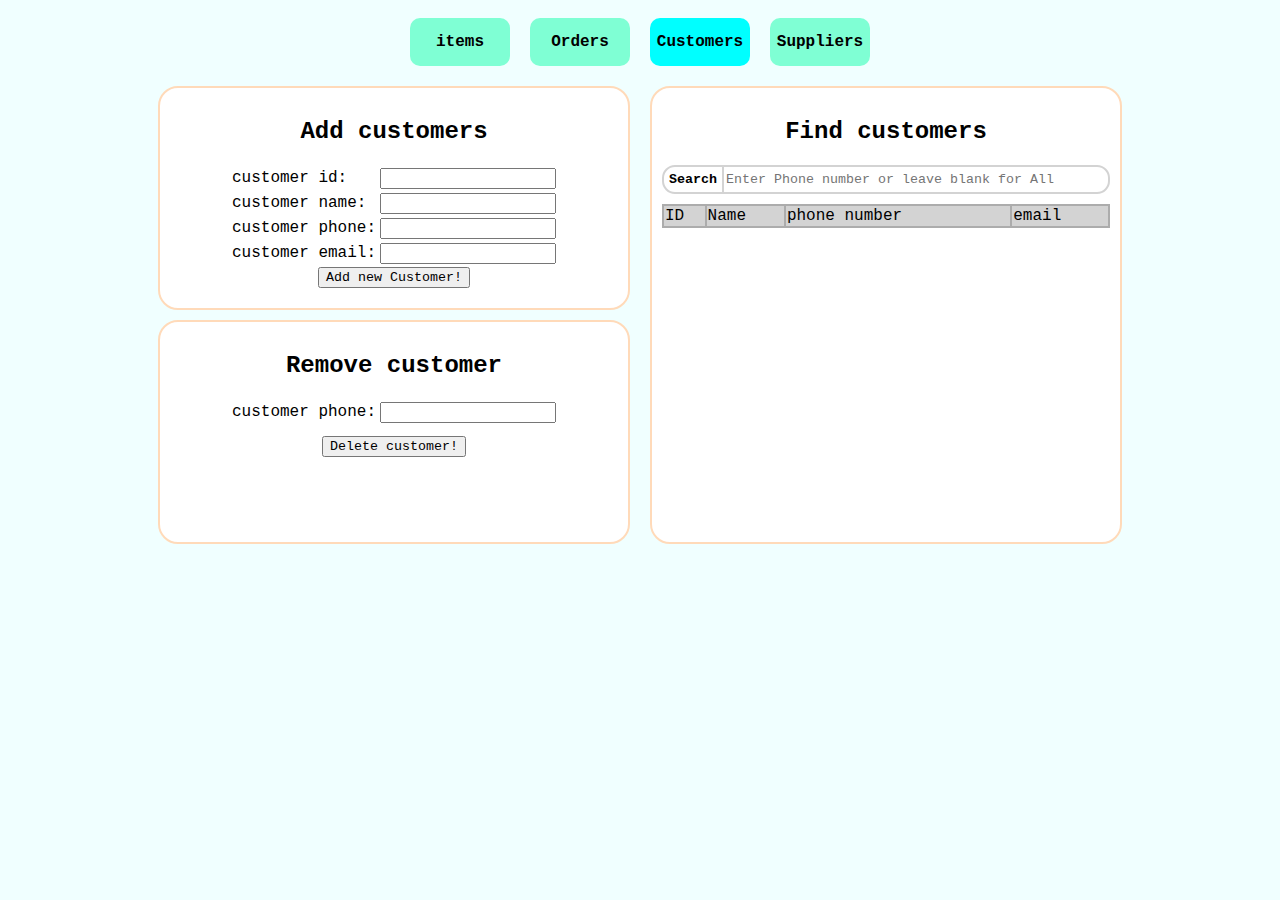
==== front end pages/customers/customers.html @ faf05e0a "added the customers and suppliers pages with api routes" ====
<!DOCTYPE html>
<html lang="en">
  <head>
    <meta charset="UTF-8" />
    <meta http-equiv="X-UA-Compatible" content="IE=edge" />
    <meta name="viewport" content="width=device-width, initial-scale=1.0" />
    <title>Document</title>
    <link rel="stylesheet" href="./customers.css" />
  </head>
  <body>
    <div class="nav">
      <a href="" id="customers">items</a>
      <a href="" id="orders">Orders</a>
      <a href="" id="Customers" class="here">Customers</a>
      <a href="" id="suppliers">Suppliers</a>
    </div>
    <div id="main">
      <div id="left">
        <div id="addcustomer" class="customerBox">
          <form action="" id = "addCustomerForm">
            <h2>Add customers</h2>
            <table>
              <tr>
                <td>
                  <label for="id">customer id: </label>
                </td>
                <td>
                  <input type="text" id="id" class = "addcustomerInput"/>
                </td>
              </tr>
              <tr>
                <td>
                  <label for="name">customer name: </label>
                </td>
                <td>
                  <input type="text" id="name" class = "addcustomerInput"/>
                </td>
              </tr>
              <tr>
                <td>
                  <label for="phone">customer phone: </label>
                </td>
                <td>
                  <input type="text" id="phone" class = "addcustomerInput"/>
                </td>
              </tr>
              <tr>
                <td>
                  <label for="email">customer email: </label>
                </td>
                <td>
                  <input type="text" id="email" class = "addcustomerInput"/>
                </td>
              </tr>
            </table>
            <button id="addCustomerButton">Add new Customer!</button>
          </form>
        </div>
        <div id="removecustomer" class="customerBox">
          <h2>Remove customer</h2>
          <form action="">
            <tr>
                <table>

                    <td>
                        <label for="phone">customer phone: </label>
                    </td>
                    <td>
                        <input type="text" id="deleteInput" />
                    </td>
                </tr>
            </table>
            
          </form>
          <div class = "buttonContainer">
              <button id="deleteCustomer">Delete  customer!</button>
          </div>
        </div>
      </div>
      <div id="right">
      
      </div>
      <div id="findcustomer" class="customerBox">
        <h2>Find customers</h2>
        <div class="search">
          <button id="searchButton">Search</button>
          <input
            type="text"
            class="searchBox"
            placeholder="Enter Phone number or leave blank for All"
            id = "searchInput"
          />
        </div>
        <table class="dataTable scroll">
          <thead>
            <td >ID</td>
            <td >Name</td>
            <td >phone number</td>
            <td >email</td>
          </thead>
          <tbody id = "searchResults">
          </tbody>
        </table>
      </div>
    </div>
    <script src="customers.js"></script>
  </body>
</html>
---- front end pages/customers/customers.css ----
* {
    margin:none;
    padding:none;
    font-family: 'Courier New', Courier, monospace;
}
body{
    background-color:azure;
}
.nav {
    width:100%;
    display: flex;
    align-items: center;
    justify-content: center;
}
.nav a {
    color:black;
    text-decoration: none;
    background-color: aquamarine;
    display:inline-block;
    padding:15px 0px;
    width:100px;
    margin:10px;
    text-align: center;
    border-radius: 10px;
    font-weight: bold;
}
.nav a.here{
    background-color: aqua;
}
#main{
    display: flex;
    justify-content: center;
    align-items: space-around;
    /* background-color:blue; */
    width:80vw;
    margin:auto;
}
.customerBox{
    min-height:200px;
    width:35vw;
    background-color: white;
    margin:10px;
    border-radius: 20px;
    border:2px solid peachpuff;
    padding:10px;
    display: flex;
    flex-direction: column;
}
.customerBox h2 {
    text-align:center;
}
.customerBox form 
{
    display: flex;align-items: center;justify-content: center;
    flex-direction: column;
}

.search
{
    border:2px solid lightgray;
    border-radius: 13px;
    height:25px;
    display:flex;
    align-items: center;
}
.search button {
    border:none;
    border-right: 2px solid lightgrey;
    line-height: 25px;
    padding: 0px 5px;
    font-weight: bold;
    cursor: pointer;
    outline:none;
    background-color:transparent;
    border-radius: 11px 0 0 11px;
}

.search button:hover {
    background-color:lightgrey;
}

.searchBox{
    width:80%;
    border:none;
    /* background-color: red; */
}
.searchBox:focus{
    outline:none;
}

.dataTable{
    margin-top:10px;
    background:rgb(172, 172, 172);

}
.scroll {
    max-height: 200px;
    overflow-y: scroll;
    overflow-x: scroll;
}
.dataTable thead td {
    background: lightgray;
}

.dataTable td {
    background-color: whitesmoke;
}
::-webkit-scrollbar {
    width: 8px;
    height:8px;
    /* border: none; */
}
::-webkit-scrollbar-track {
    background: #f1f1f1;
  }
  ::-webkit-scrollbar-thumb {
    background: #888;
    border-radius: 10px;
    /* height:20px; */
  }
  
  /* Handle on hover */
  ::-webkit-scrollbar-thumb:hover {
    background: #555;
  }

  .buttonContainer {
    display: flex;
    align-items: center;
    justify-content: center;
    padding-top: 10px;
  }
  .tableInput{
    width:75px;
    background-color: transparent;
    outline:none;
    border:none;
    padding:none;
  }
  .tableInput:focus {
    outline: none;
  }
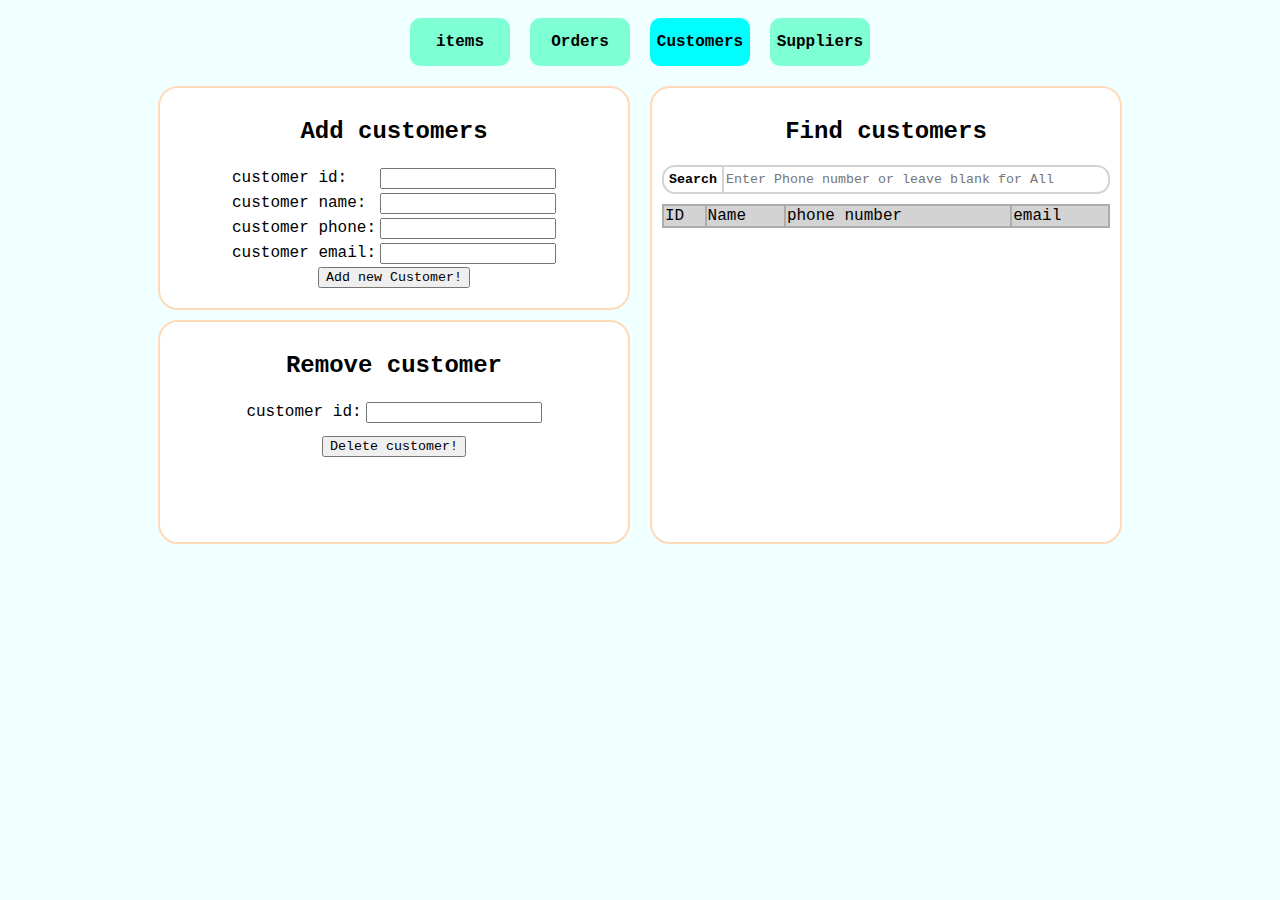
==== commit 897c9e85: "added the final routes for db" ====
--- a/front end pages/customers/customers.html
+++ b/front end pages/customers/customers.html
@@ -63,7 +63,7 @@
                 <table>
 
                     <td>
-                        <label for="phone">customer phone: </label>
+                        <label for="phone">customer id: </label>
                     </td>
                     <td>
                         <input type="text" id="deleteInput" />
